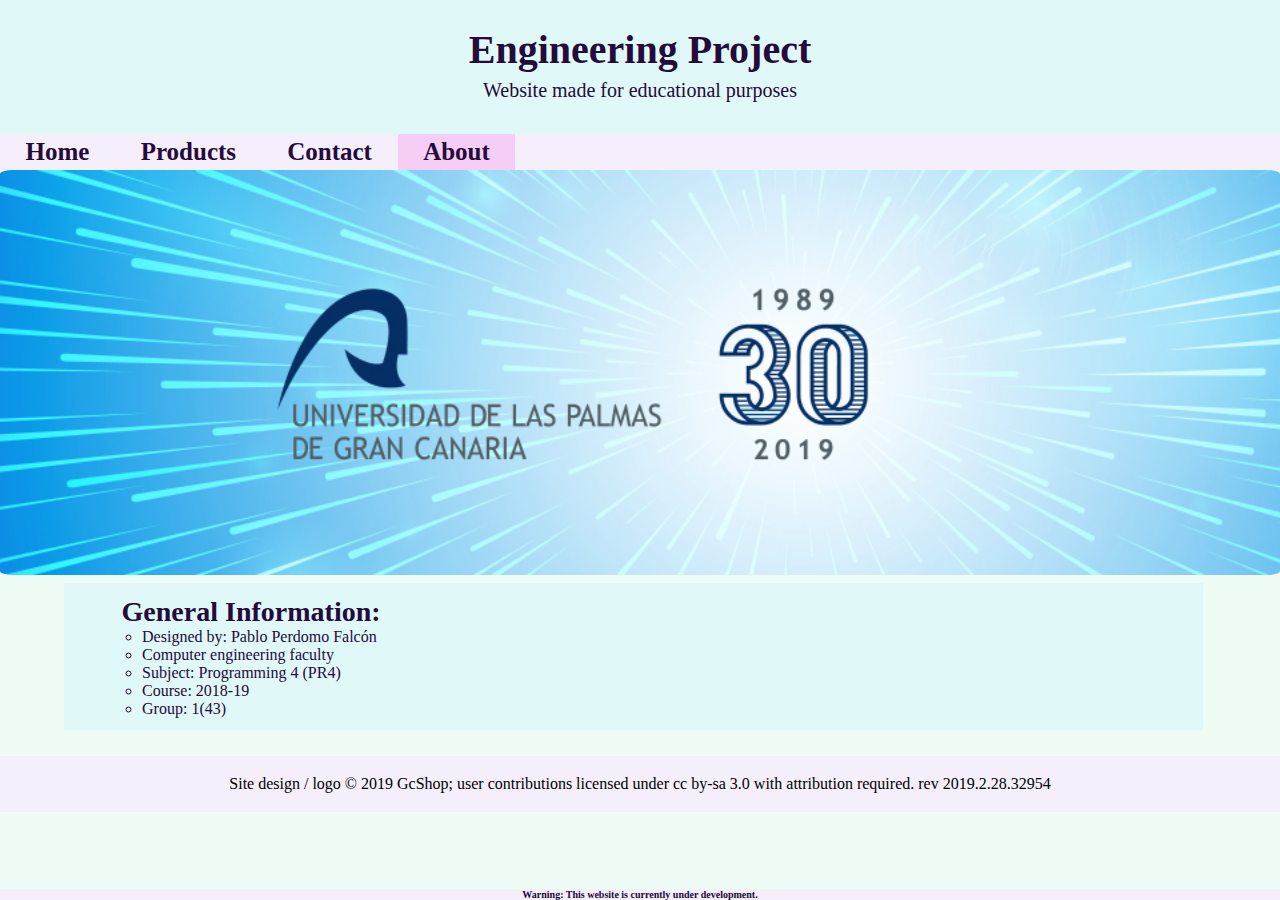
==== web/about.html @ b2751c88 "Add files via upload" ====
<!doctype html>
<html>
  <head>
    <meta http-equiv="Content-Type" content="text/html; charset=utf-8"/>
        <title>GcShop</title>
        <link rel = "stylesheet" href="Css/style.css">
        <link rel = "shortcut icon" href="Photos/icon.png"/>
    </head>
    <body>

      <!-- Header of the Page -->
        <div class="header">
          <h2>Engineering Project</h2>
          <p>Website made for educational purposes</p>
        </div>
      
    	<!-- Navegation Menu -->
        <h2 class="navMenu">
          <a href="index.html">Home</a>      
          <a href="tabla.html">Products</a>       
          <a href="contact.html">Contact</a>
          <a href="#" class="active">About</a>
        </h2>

        <div class="image">
          <img src="Photos/ulpgc.jpg" alt="Photo not available (ulpgc.png)">
        </div>

      <!-- Content of the page: -->
        <div>
          <div class="centerColumn">
            <h2>General Information:</h2>
              <ul style="margin-left: 2%">
                <li type="circle">Designed by: Pablo Perdomo Falcón</li>
                <li type="circle">Computer engineering faculty </li>
                <li type="circle">Subject: Programming 4 (PR4)</li>
                <li type="circle">Course: 2018-19</li>
                <li type="circle">Group: 1(43)</li>
              </ul>  
          </div>
        </div>




      <!-- Footer of the Page: -->
        <div class="footer">
          Site design / logo © 2019 GcShop; user contributions licensed under cc by-sa 3.0 with attribution required. rev 2019.2.28.32954
        </div>
      

      <!-- Warning message -->
        <h2 class="warning"> Warning: This website is currently under development.</h2>
    </body> 
</html>
---- web/Css/style.css ----
/*General Configuration:*/

*
{
	margin: 0;
	padding: 0;
	cursor: url(../Cursor/default.cur), auto;
}

body
{
	background: #EFFBF5;
}


h2
{
	font-size: 28px;
	
}

p
{
	font-size: 18px;	
}


form
{
	color: #240B3B;
	text-align: left;
	padding: 2% 12%;
}


input[type=text], select, textarea 
{
    width: 100%;
    color: #240B3B;
  	padding: 12px;
  	border: 1px solid #ccc;
  	border-radius: 4px;
  	box-sizing: border-box;
}


input[type=submit] 
{
 	background-color: green;
  	color: white;
  	padding: 10px 40px;
  	border: none;
  	border-radius: 4px;
  	cursor: pointer;
}

input[type=submit]:hover 
{
  background:black;
}



/* Configuration of the Table: */

table 
{
	color: black;

	width: 90%;

	border: 1px solid;
  	border-spacing: 1;

  	background-color: white;
}


th, td 
{
	text-align: left;
	border: 1px solid;
	padding: 16px;
}





/*Configuration of the Header Page: */
.header 
{
	width: 100%;
  	background-color: #E0F8F7;
  	padding: 2% 0%; 
}

.header h2
{
	color: #240B3B;
	font-size: 40px;

	width: 100%;
  	text-align: center;
}

.header p
{
	color: #240B3B;
	padding: 0.5% 0%;
	font-size: 20px;

	width: 100%;
  	text-align: center;
}





/*Configuration of the navegation Menu: */

.navMenu
{
	top: 0;
	overflow: hidden;
  	background-color: #F5EFFB;
  	position: sticky;
  	position: -webkit-sticky;
}

.navMenu a
{
	font-size: 25px;
	color: #240B3B;
  	float: left;
  	padding: 0.3% 2%;
  	text-decoration: none;
}

.navMenu a:hover 
{
	background-color: #F8E0F7;
  	transition: 0.3s;
}

.navMenu a.active 
{
	background-color: #F6CEF5;
}




/*Configuration of the pictures: */
.image img
{
	width: 100%;
	border-radius: 1%;
}

.imageCenter img
{
	width: 89%;
	padding: 0% 5%;
}





/*Configuration of specials column */
.column 
{
	width: 100%;
	color: #240B3B;
	float: left;
	padding: 2% 4.5%;
	background-color: #EFFBF5;
}

.column.Left 
{
	background-color: #E0F8F7;
	margin: 0% 0.5%;
	width: 15%;
}

.column.Middle
{
	background-color: #E0F8F7;
	margin: 0% 0.5%;
	width: 30%;
}

.column.Middle img
{
	width: 100%;
}
.column.Rigth
{
	background-color: #E0F8F7;
	margin: 0% 0.5%;
	width: 15%;
}

.column.Rigth img
{
	width: 100%;
}

.centerColumn
{
	color: #240B3B;
	width: 80%;
	padding: 1% 4.5%;
	margin: 0.3% 5%;

	float: center;
	background-color: #E0F8F7;
}




/* Footer */
.footer
{
	padding: 1.5% 0%; 
	margin-top: 2%;
  	text-align: center;
  	background-color: #F5EFFB;
}

.footer p
{

	color: #585858;
	width:100%;
}


/*Configuration of the warning message: */

.warning
{	
	background-color:#F5EFFB;
	color: #170B3B;

	font-size: 10px;
	text-align: center;

	bottom: 0;
	width: 100%;	
  	overflow: hidden;
  	position: fixed;  	
}
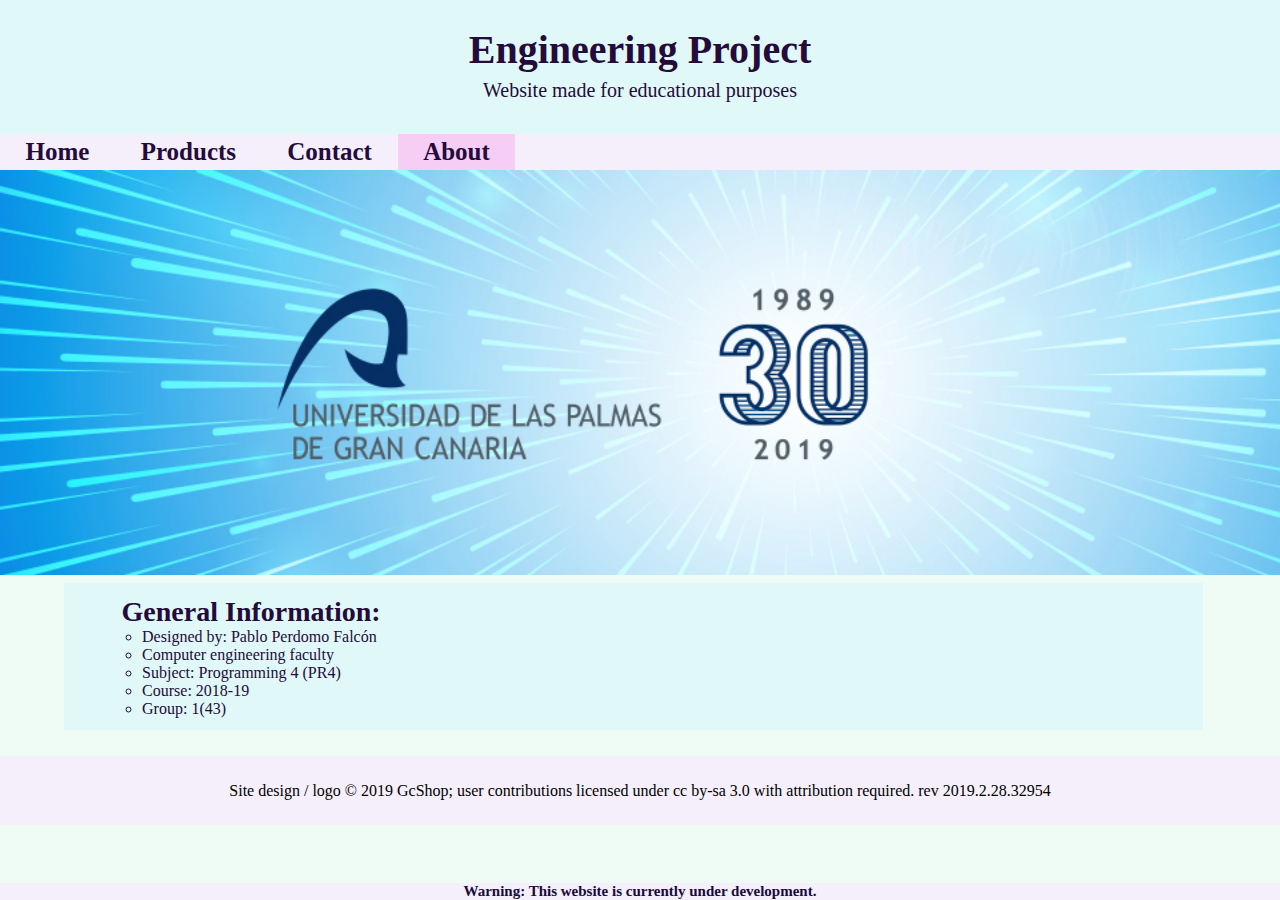
==== commit 04bf5375: "Add files via upload" ====
--- a/web/about.html
+++ b/web/about.html
@@ -3,7 +3,7 @@
   <head>
     <meta http-equiv="Content-Type" content="text/html; charset=utf-8"/>
         <title>GcShop</title>
-        <link rel = "stylesheet" href="Css/style.css">
+        <link rel = "stylesheet" href="estilo.css">
         <link rel = "shortcut icon" href="Photos/icon.png"/>
     </head>
     <body>
--- a/web/estilo.css
+++ b/web/estilo.css
@@ -0,0 +1,439 @@
+/*General Configuration:*/
+
+
+
+
+@media{
+
+	*
+	{
+		margin: 0;
+		padding: 0;
+		cursor: url(Cursor/default.cur), auto;
+	}
+
+	body
+	{
+		background: #EFFBF5;
+	}
+
+
+	h2
+	{
+		font-size: 28px;
+		
+	}
+
+	p
+	{
+		font-size: 18px;	
+	}
+
+
+	form
+	{
+		color: #240B3B;
+		text-align: left;
+		padding: 2% 0%;
+	}
+
+
+	input[type=text], select, textarea 
+	{
+	    width: 100%;
+	    color: #240B3B;
+	  	padding: 12px;
+	  	border: 1px solid #ccc;
+	  	border-radius: 4px;
+	  	box-sizing: border-box;
+	}
+
+
+	input[type=submit] 
+	{
+	 	background-color: green;
+	  	color: white;
+	  	padding: 10px 40px;
+	  	border: none;
+	  	border-radius: 4px;
+	  	cursor: pointer;
+	}
+
+	input[type=submit]:hover 
+	{
+	  background:black;
+	}
+
+
+
+	/* Configuration of the Table: */
+
+	table 
+	{
+		color: black;
+
+		width: 90%;
+
+		border: 1px solid;
+	  	border-spacing: 1;
+
+	  	background-color: white;
+	}
+
+
+	th, td 
+	{
+		text-align: left;
+		border: 1px solid;
+		padding: 16px;
+	}
+
+
+
+
+
+	/*Configuration of the Header Page: */
+	.header 
+	{
+		width: 100%;
+	  	background-color: #E0F8F7;
+	  	padding: 2% 0%; 
+	}
+
+	.header h2
+	{
+		color: #240B3B;
+		font-size: 40px;
+
+		width: 100%;
+	  	text-align: center;
+	}
+
+	.header p
+	{
+		color: #240B3B;
+		padding: 0.5% 0%;
+		font-size: 20px;
+
+		width: 100%;
+	  	text-align: center;
+	}
+
+
+
+
+
+	/*Configuration of the navegation Menu: */
+
+	.navMenu
+	{
+		top: 0;
+		overflow: hidden;
+	  	background-color: #F5EFFB;
+	  	position: sticky;
+	  	position: -webkit-sticky;
+	}
+
+	.navMenu a
+	{
+		font-size: 25px;
+		color: #240B3B;
+	  	float: left;
+	  	padding: 0.3% 2%;
+	  	text-decoration: none;
+	}
+
+	.navMenu a:hover 
+	{
+		background-color: #F8E0F7;
+	  	transition: 0.3s;
+	}
+
+	.navMenu a.active 
+	{
+		background-color: #F6CEF5;
+	}
+
+
+
+
+	/*Configuration of the pictures: */
+	.image img
+	{
+		width: 100%;
+	}
+
+	.imageCenter img
+	{
+		width: 89%;
+		padding: 0% 5%;
+	}
+
+
+
+
+
+	/*Configuration of specials column */
+	.column 
+	{
+		width: 90%;
+		color: #240B3B;
+		float: left;
+		padding: 2% 5%;
+		background-color: #EFFBF5;
+	}
+
+	.column.Left 
+	{
+		background-color: #E0F8F7;
+		margin: 0% 0.5%;
+		width: 15%;
+	}
+
+	.column.Middle
+	{
+		background-color: #E0F8F7;
+		margin: 0% 0.5%;
+		width: 30%;
+	}
+
+	.column.Middle img
+	{
+		width: 100%;
+	}
+	.column.Rigth
+	{
+		background-color: #E0F8F7;
+		margin: 0% 0.5%;
+		width: 15%;
+	}
+
+	.column.Rigth img
+	{
+		width: 100%;
+	}
+
+	.centerColumn
+	{
+		color: #240B3B;
+		width: 80%;
+		padding: 1% 4.5%;
+		margin: 0.3% 5%;
+
+		float: center;
+		background-color: #E0F8F7;
+	}
+
+
+
+
+	/* Footer */
+	.footer
+	{
+		padding: 2% 0%; 
+		margin-top: 2%;
+	  	text-align: center;
+	  	background-color: #F5EFFB;
+	}
+
+	.footer p
+	{
+
+		color: #585858;
+		width:100%;
+	}
+
+
+	/*Configuration of the warning message: */
+
+	.warning
+	{	
+		background-color:#F5EFFB;
+		color: #170B3B;
+
+		font-size: 15px;
+		text-align: center;
+
+		bottom: 0;
+		width: 100%;	
+	  	overflow: hidden;
+	  	position: fixed;  	
+	}
+
+}
+
+
+
+
+
+@media print 
+{
+
+	h2
+	{
+		font-size: 25px;
+		
+	}
+
+	p
+	{
+		font-size: 15px;	
+	}
+
+
+	form
+	{
+		color: #240B3B;
+		text-align: left;
+		padding: 2% 0%;
+	}
+
+
+	input[type=text], select, textarea 
+	{
+	    width: 100%;
+	    color: #240B3B;
+	  	padding: 12px;
+	  	border: 1px solid #ccc;
+	  	border-radius: 4px;
+	  	box-sizing: border-box;
+	}
+
+
+	input[type=submit] 
+	{
+	 	background-color: green;
+	  	color: white;
+	  	padding: 10px 40px;
+	  	border: none;
+	  	border-radius: 4px;
+	  	cursor: pointer;
+	}
+
+	input[type=submit]:hover 
+	{
+	  background:black;
+	}
+
+
+
+	/* Configuration of the Table: */
+
+	table 
+	{
+		color: black;
+
+		width: 90%;
+
+		border: 1px solid;
+	  	border-spacing: 1;
+
+	  	background-color: white;
+	}
+
+
+	th, td 
+	{
+		text-align: left;
+		border: 1px solid;
+		padding: 16px;
+	}
+
+
+	/*Configuration of the Header Page: */
+	.header 
+	{
+		width: 100%;
+	  	background-color: #E0F8F7;
+	  	padding: 2% 0%; 
+	}
+
+	.header h2
+	{
+		color: #240B3B;
+		font-size: 40px;
+
+		width: 100%;
+	  	text-align: center;
+	}
+
+	.header p
+	{
+		color: #240B3B;
+		padding: 0.5% 0%;
+		font-size: 20px;
+
+		width: 100%;
+	  	text-align: center;
+	}
+
+
+	/*Configuration of the pictures: */
+	.image img
+	{
+		width: 100%;
+	}
+
+	.imageCenter img
+	{
+		width: 89%;
+		padding: 0% 5%;
+	}
+
+	/*Configuration of specials column */
+	.column 
+	{
+		width: 90%;
+		float: left;
+		padding: 2% 5%;
+	}
+
+	.column.Left 
+	{
+		margin: 0% 0.5%;
+		width: 15%;
+	}
+
+	.column.Middle
+	{
+		margin: 0% 0.5%;
+		width: 30%;
+	}
+
+	.column.Middle img
+	{
+		width: 100%;
+	}
+	.column.Rigth
+	{
+		margin: 0% 0.5%;
+		width: 15%;
+	}
+
+	.column.Rigth img
+	{
+		width: 100%;
+	}
+
+	.centerColumn
+	{
+		width: 80%;
+		padding: 1% 4.5%;
+		margin: 0.3% 5%;
+
+		float: center;
+	}
+
+	/*Configuration of the elements that i want to show in the print */
+
+	.warning ,.footer ,.footer p, .body, .navMenu, .navMenu a
+	{	
+		display: none;
+	}
+
+	@page {
+	    size: auto;   /* auto is the initial value */
+	    margin: 0% 7%;  /* this affects the margin in the printer settings */
+	}
+
+}
